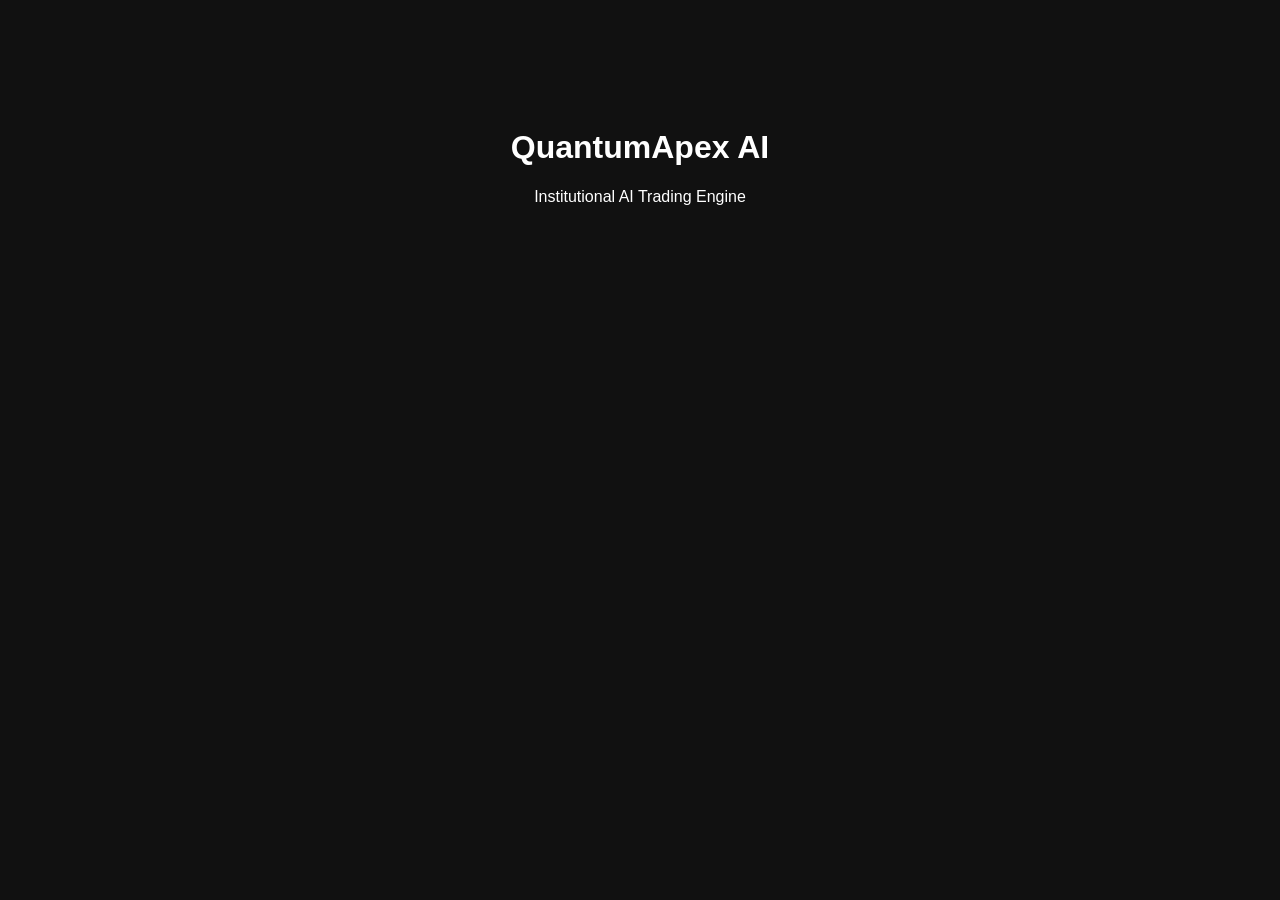
==== QuantumApex-Web/index.html @ fcf0db97 "Initial QuantumApex Website" ====
<!DOCTYPE html>

<html>

<head>

<title>QuantumApex AI</title>

<link rel="stylesheet" href="css/style.css">

</head>

<body>

<h1>QuantumApex AI</h1>

<p>Institutional AI Trading Engine</p>

</body>

</html>
---- QuantumApex-Web/css/style.css ----
body{

font-family:Arial;

background:#111;

color:white;

text-align:center;

padding-top:100px;

}
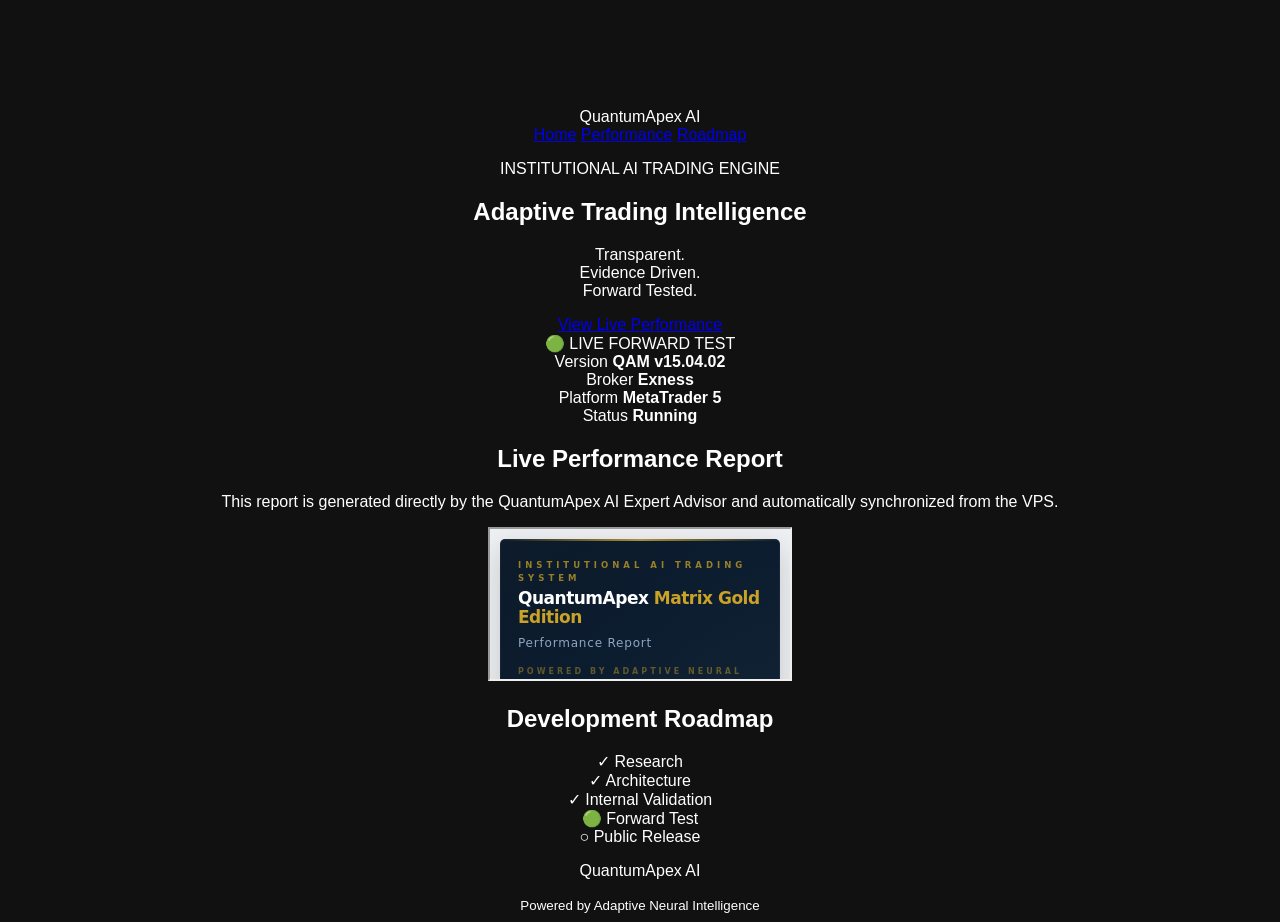
==== commit 80618be5: "Update index.html" ====
--- a/QuantumApex-Web/index.html
+++ b/QuantumApex-Web/index.html
@@ -1,21 +1,249 @@
 <!DOCTYPE html>
-
-<html>
+<html lang="en">
 
 <head>
 
-<title>QuantumApex AI</title>
-
-<link rel="stylesheet" href="css/style.css">
+    <meta charset="UTF-8">
+
+    <meta name="viewport"
+          content="width=device-width, initial-scale=1.0">
+
+    <title>QuantumApex AI | Institutional Trading Intelligence</title>
+
+    <meta name="description"
+          content="QuantumApex AI - Adaptive AI Trading Engine with transparent forward testing and live performance reporting.">
+
+    <link rel="stylesheet"
+          href="css/style.css">
 
 </head>
 
 <body>
 
-<h1>QuantumApex AI</h1>
-
-<p>Institutional AI Trading Engine</p>
+<!-- ========================================= -->
+<!-- NAVBAR -->
+<!-- ========================================= -->
+
+<header class="navbar">
+
+    <div class="container">
+
+        <div class="logo">
+
+            QuantumApex <span>AI</span>
+
+        </div>
+
+        <nav>
+
+            <a href="#home">Home</a>
+
+            <a href="#performance">Performance</a>
+
+            <a href="#roadmap">Roadmap</a>
+
+        </nav>
+
+    </div>
+
+</header>
+
+<!-- ========================================= -->
+<!-- HERO -->
+<!-- ========================================= -->
+
+<section id="home"
+         class="hero">
+
+    <div class="container">
+
+        <p class="eyebrow">
+
+            INSTITUTIONAL AI TRADING ENGINE
+
+        </p>
+
+        <h1>
+
+            Adaptive Trading Intelligence
+
+        </h1>
+
+        <p class="hero-text">
+
+            Transparent.<br>
+            Evidence Driven.<br>
+            Forward Tested.
+
+        </p>
+
+        <a href="#performance"
+           class="button">
+
+            View Live Performance
+
+        </a>
+
+    </div>
+
+</section>
+
+<!-- ========================================= -->
+<!-- LIVE STATUS -->
+<!-- ========================================= -->
+
+<section class="status">
+
+    <div class="container">
+
+        <div class="status-card">
+
+            <div class="status-title">
+
+                🟢 LIVE FORWARD TEST
+
+            </div>
+
+            <div class="status-grid">
+
+                <div>
+
+                    <span>Version</span>
+
+                    <strong>QAM v15.04.02</strong>
+
+                </div>
+
+                <div>
+
+                    <span>Broker</span>
+
+                    <strong>Exness</strong>
+
+                </div>
+
+                <div>
+
+                    <span>Platform</span>
+
+                    <strong>MetaTrader 5</strong>
+
+                </div>
+
+                <div>
+
+                    <span>Status</span>
+
+                    <strong>Running</strong>
+
+                </div>
+
+            </div>
+
+        </div>
+
+    </div>
+
+</section>
+
+<!-- ========================================= -->
+<!-- PERFORMANCE -->
+<!-- ========================================= -->
+
+<section id="performance"
+         class="performance">
+
+    <div class="container">
+
+        <h2>
+
+            Live Performance Report
+
+        </h2>
+
+        <p>
+
+            This report is generated directly by the QuantumApex AI Expert Advisor and automatically synchronized from the VPS.
+
+        </p>
+
+        <div class="report-frame">
+
+            <iframe
+
+                src="reports/Performance_Report.html"
+
+                title="QuantumApex AI Performance Report"
+
+                loading="lazy">
+
+            </iframe>
+
+        </div>
+
+    </div>
+
+</section>
+
+<!-- ========================================= -->
+<!-- ROADMAP -->
+<!-- ========================================= -->
+
+<section id="roadmap"
+         class="roadmap">
+
+    <div class="container">
+
+        <h2>
+
+            Development Roadmap
+
+        </h2>
+
+        <div class="roadmap-grid">
+
+            <div>✓ Research</div>
+
+            <div>✓ Architecture</div>
+
+            <div>✓ Internal Validation</div>
+
+            <div>🟢 Forward Test</div>
+
+            <div>○ Public Release</div>
+
+        </div>
+
+    </div>
+
+</section>
+
+<!-- ========================================= -->
+<!-- FOOTER -->
+<!-- ========================================= -->
+
+<footer>
+
+    <div class="container">
+
+        <p>
+
+            QuantumApex AI
+
+        </p>
+
+        <small>
+
+            Powered by Adaptive Neural Intelligence
+
+        </small>
+
+    </div>
+
+</footer>
+
+<script src="js/app.js"></script>
 
 </body>
 
-</html>+</html>
